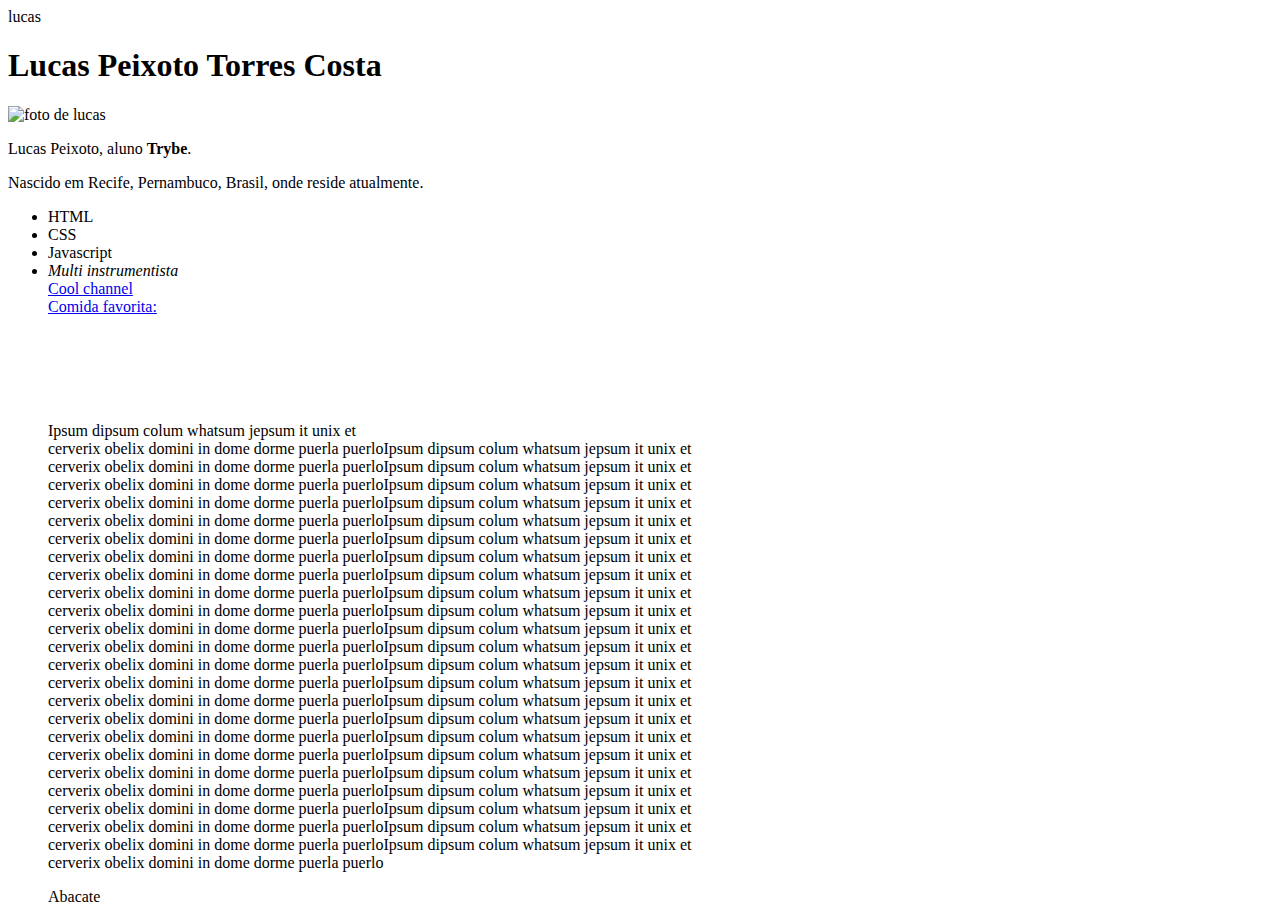
==== portfolio.html @ a43ab3ea "portfolio enviado" ====
<!DOCTYPE html>
<html lang="pt-br">
    <head>
        <meta charset"UTF-8">
        <tittle>lucas</tittle>
    </head>
    <body>
        <h1>Lucas Peixoto Torres Costa</h1>
        <a> <img src="file:///home/lucas/Pictures/Webcam/2021-01-31-202606.jpg" width="290px" alt="foto de lucas"></a>
        <p> Lucas Peixoto, aluno <strong>Trybe</strong>. </p>
        <p> Nascido em Recife, Pernambuco, Brasil, onde reside atualmente. </p>

        <ul>
        <li> HTML </li>
        <li> CSS </li>
        <li> Javascript </li>
        <li> <em>Multi instrumentista</em> </li>

        <a href="https://www.youtube.com/user/ozzymanreviews" target"_blank">Cool channel</a> <br>
        <a href= "#comida">Comida favorita:</a>
        <br>
        <br>
        <br>
        <br>
        <br>
        <br>
        <p>Ipsum dipsum colum whatsum jepsum it unix et<br>
             cerverix obelix domini in dome dorme puerla puerloIpsum dipsum colum whatsum jepsum it unix et<br>
             cerverix obelix domini in dome dorme puerla puerloIpsum dipsum colum whatsum jepsum it unix et<br>
             cerverix obelix domini in dome dorme puerla puerloIpsum dipsum colum whatsum jepsum it unix et<br>
             cerverix obelix domini in dome dorme puerla puerloIpsum dipsum colum whatsum jepsum it unix et<br>
             cerverix obelix domini in dome dorme puerla puerloIpsum dipsum colum whatsum jepsum it unix et<br>
             cerverix obelix domini in dome dorme puerla puerloIpsum dipsum colum whatsum jepsum it unix et<br>
             cerverix obelix domini in dome dorme puerla puerloIpsum dipsum colum whatsum jepsum it unix et<br>
             cerverix obelix domini in dome dorme puerla puerloIpsum dipsum colum whatsum jepsum it unix et<br>
             cerverix obelix domini in dome dorme puerla puerloIpsum dipsum colum whatsum jepsum it unix et<br>
             cerverix obelix domini in dome dorme puerla puerloIpsum dipsum colum whatsum jepsum it unix et<br>
             cerverix obelix domini in dome dorme puerla puerloIpsum dipsum colum whatsum jepsum it unix et<br>
             cerverix obelix domini in dome dorme puerla puerloIpsum dipsum colum whatsum jepsum it unix et<br>
             cerverix obelix domini in dome dorme puerla puerloIpsum dipsum colum whatsum jepsum it unix et<br>
             cerverix obelix domini in dome dorme puerla puerloIpsum dipsum colum whatsum jepsum it unix et<br>
             cerverix obelix domini in dome dorme puerla puerloIpsum dipsum colum whatsum jepsum it unix et<br>
             cerverix obelix domini in dome dorme puerla puerloIpsum dipsum colum whatsum jepsum it unix et<br>
             cerverix obelix domini in dome dorme puerla puerloIpsum dipsum colum whatsum jepsum it unix et<br>
             cerverix obelix domini in dome dorme puerla puerloIpsum dipsum colum whatsum jepsum it unix et<br>
             cerverix obelix domini in dome dorme puerla puerloIpsum dipsum colum whatsum jepsum it unix et<br>
             cerverix obelix domini in dome dorme puerla puerloIpsum dipsum colum whatsum jepsum it unix et<br>
             cerverix obelix domini in dome dorme puerla puerloIpsum dipsum colum whatsum jepsum it unix et<br>
             cerverix obelix domini in dome dorme puerla puerloIpsum dipsum colum whatsum jepsum it unix et<br>
             cerverix obelix domini in dome dorme puerla puerloIpsum dipsum colum whatsum jepsum it unix et<br>
             cerverix obelix domini in dome dorme puerla puerlo</p>

        <p id="comida">Abacate</p>
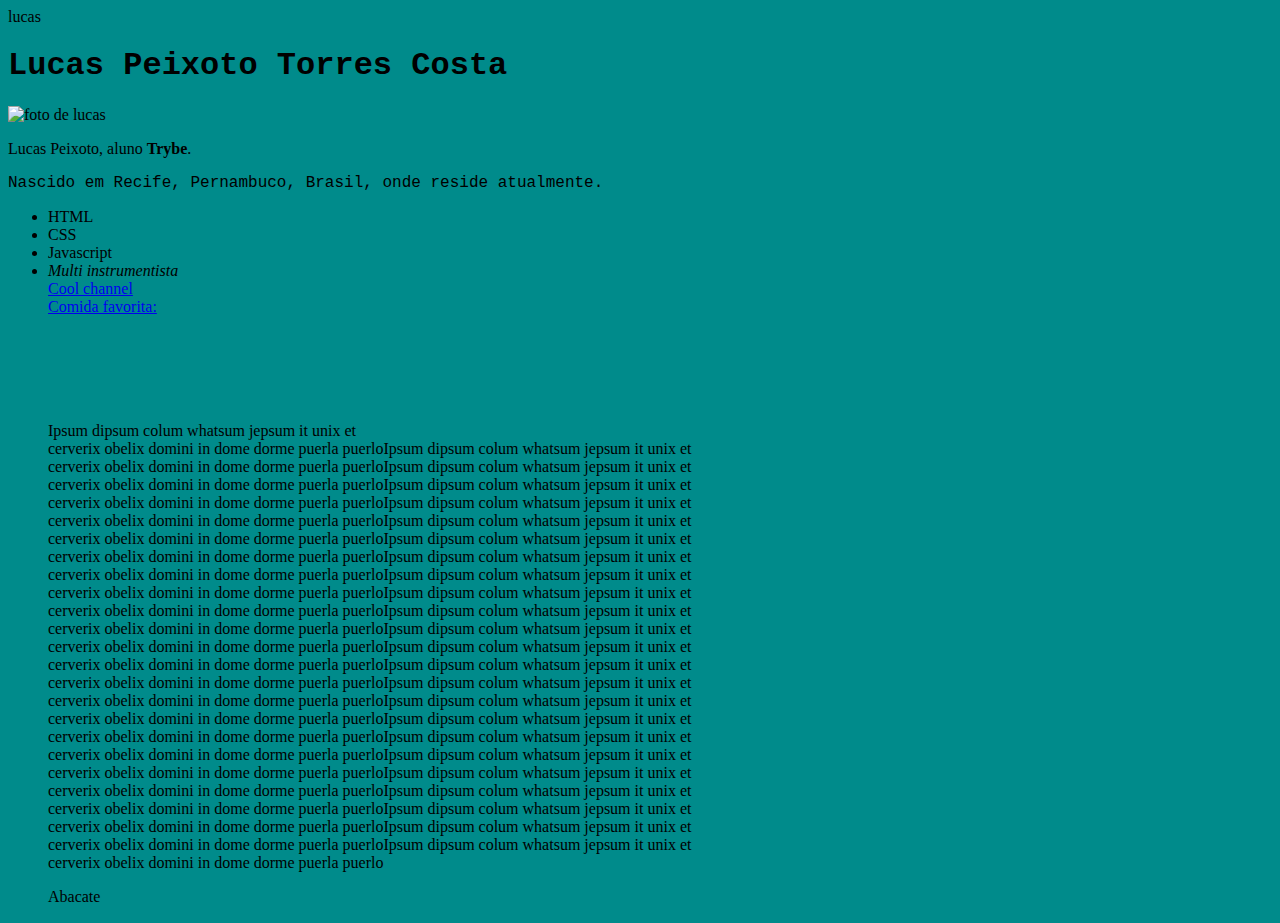
==== commit de161101: "adciona cores ao portfolio" ====
--- a/portfolio.html
+++ b/portfolio.html
@@ -3,12 +3,22 @@
     <head>
         <meta charset"UTF-8">
         <tittle>lucas</tittle>
+        <style>
+            h1{font-family:monospace, 'fantasy';}
+            body {background-color: darkcyan;}
+           #place{font-family:'Courier New', Courier, monospace} 
+
+
+
+        </style>
+    
+    
     </head>
     <body>
         <h1>Lucas Peixoto Torres Costa</h1>
         <a> <img src="file:///home/lucas/Pictures/Webcam/2021-01-31-202606.jpg" width="290px" alt="foto de lucas"></a>
         <p> Lucas Peixoto, aluno <strong>Trybe</strong>. </p>
-        <p> Nascido em Recife, Pernambuco, Brasil, onde reside atualmente. </p>
+        <p id="place"> Nascido em Recife, Pernambuco, Brasil, onde reside atualmente. </p>
 
         <ul>
         <li> HTML </li>
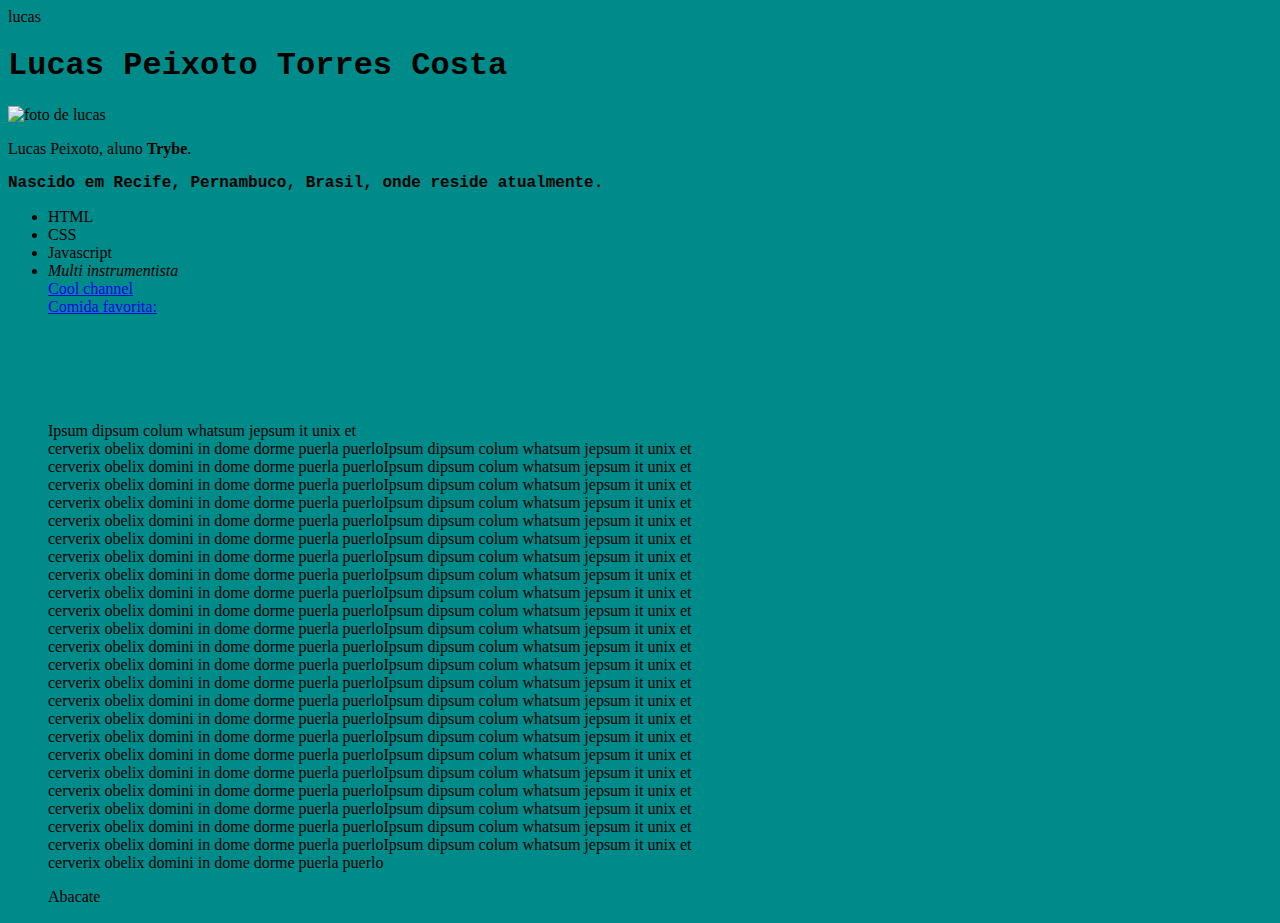
==== commit 285e3815: "regionalidade alterada no estilo" ====
--- a/portfolio.html
+++ b/portfolio.html
@@ -6,8 +6,10 @@
         <style>
             h1{font-family:monospace, 'fantasy';}
             body {background-color: darkcyan;}
-           #place{font-family:'Courier New', Courier, monospace} 
-
+           #place{font-family:'Courier New', Courier, monospace;
+                  font-weight: 600;
+           } 
+           a{border-radius: 40%;}
 
 
         </style>
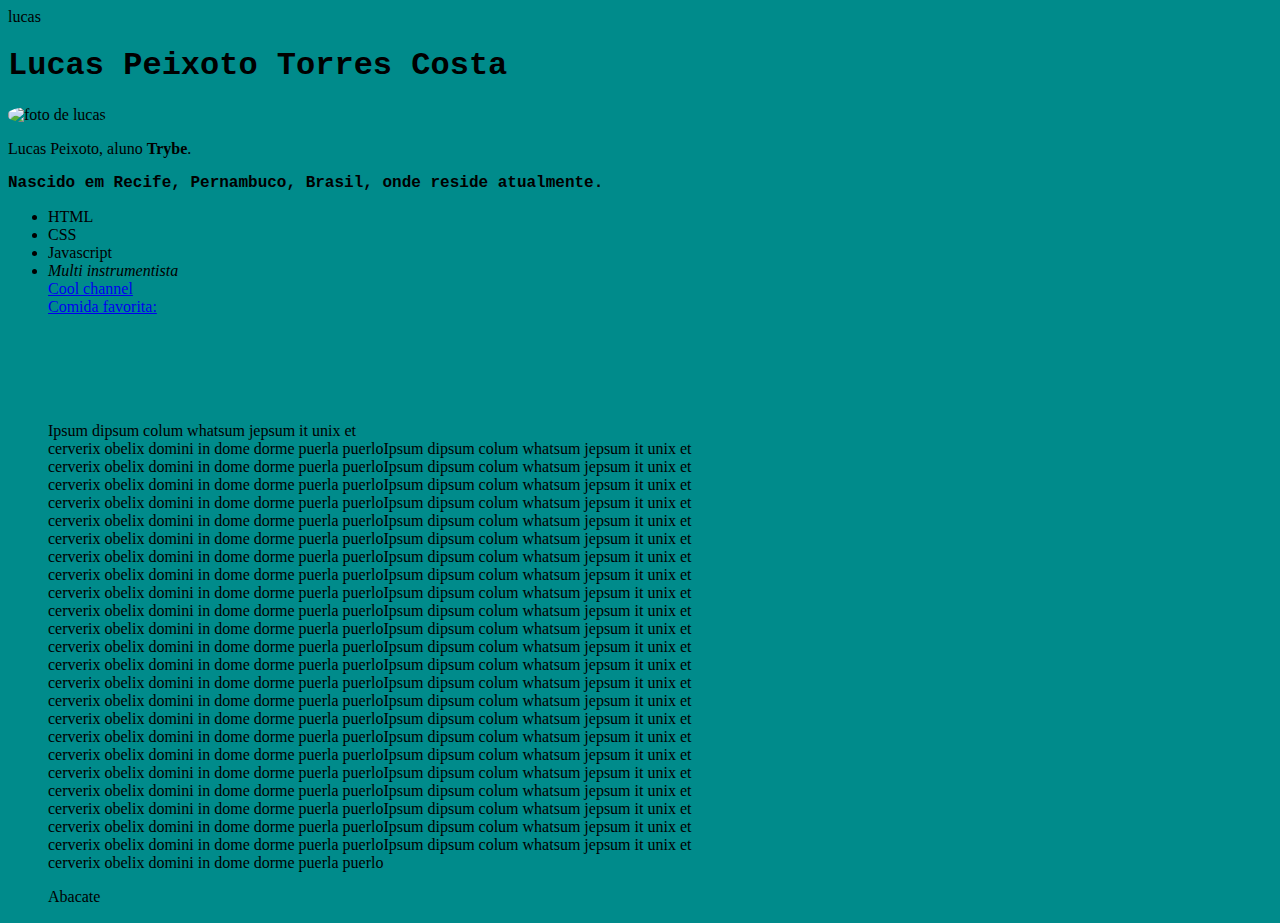
==== commit e04c045b: "arredonda imagem" ====
--- a/portfolio.html
+++ b/portfolio.html
@@ -9,7 +9,7 @@
            #place{font-family:'Courier New', Courier, monospace;
                   font-weight: 600;
            } 
-           a{border-radius: 40%;}
+           img{border-radius: 40%;}
 
 
         </style>
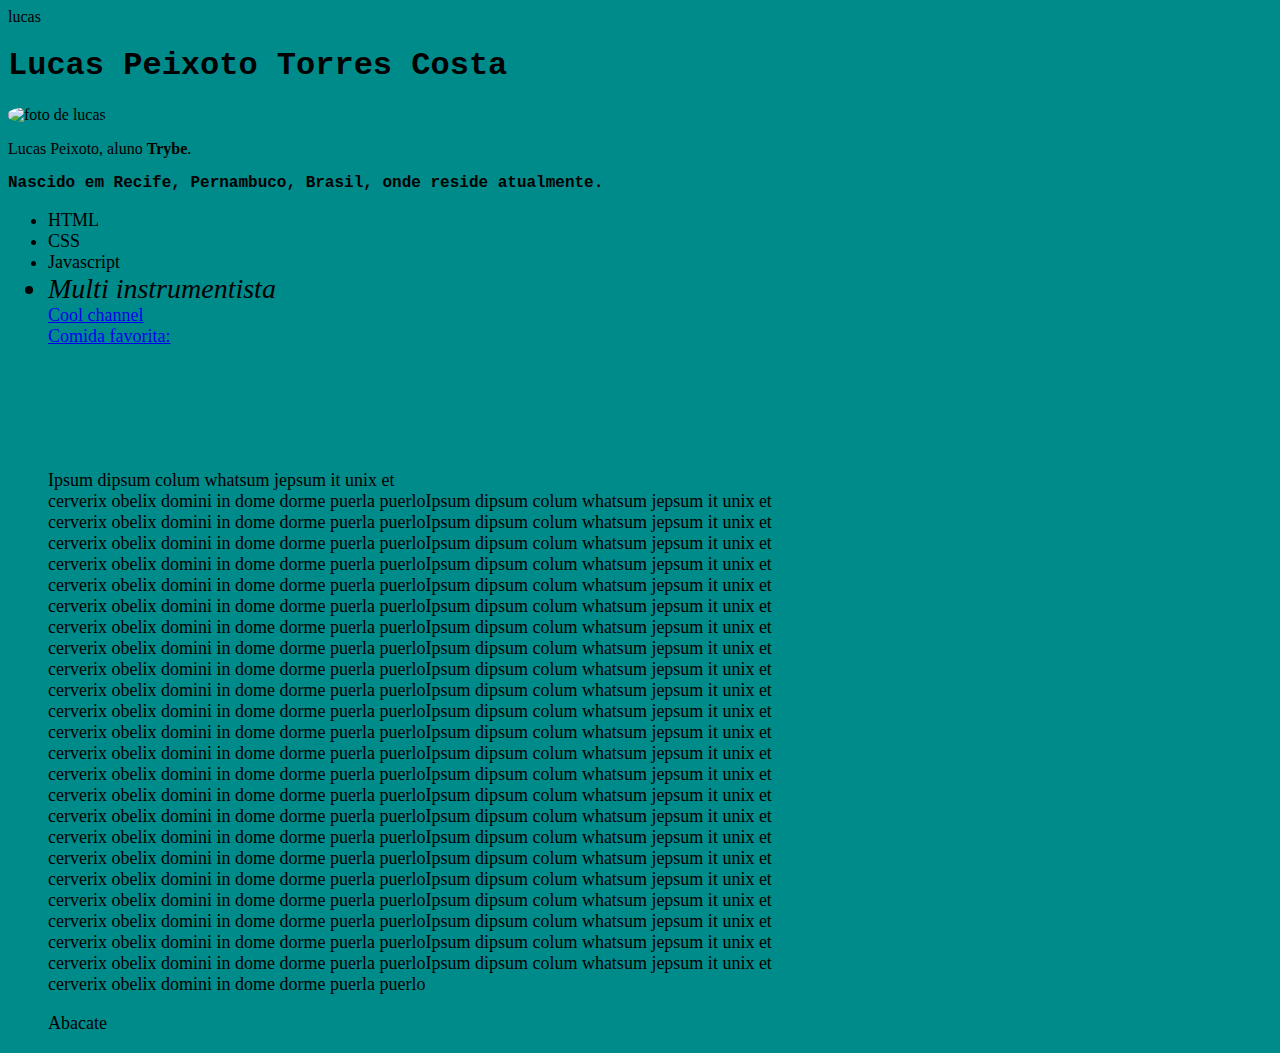
==== commit 0eee95f7: "altera fonte multi-instrmentista" ====
--- a/portfolio.html
+++ b/portfolio.html
@@ -5,12 +5,16 @@
         <tittle>lucas</tittle>
         <style>
             h1{font-family:monospace, 'fantasy';}
-            body {background-color: darkcyan;}
+            body {background-color: darkcyan;
+                  background-image: (cachorro.jpg)}
            #place{font-family:'Courier New', Courier, monospace;
                   font-weight: 600;
            } 
            img{border-radius: 40%;}
-
+           ul{font-size: large;}
+           .list-style{font-family: cursive;
+                        font-size: 28px;
+                        }
 
         </style>
     
@@ -26,9 +30,9 @@
         <li> HTML </li>
         <li> CSS </li>
         <li> Javascript </li>
-        <li> <em>Multi instrumentista</em> </li>
+        <li class="list-style"> <em>Multi instrumentista</em> </li>
 
-        <a href="https://www.youtube.com/user/ozzymanreviews" target"_blank">Cool channel</a> <br>
+        <a href="https://www.youtube.com/user/ozzymanreviews" target_blank>Cool channel</a> <br>
         <a href= "#comida">Comida favorita:</a>
         <br>
         <br>
